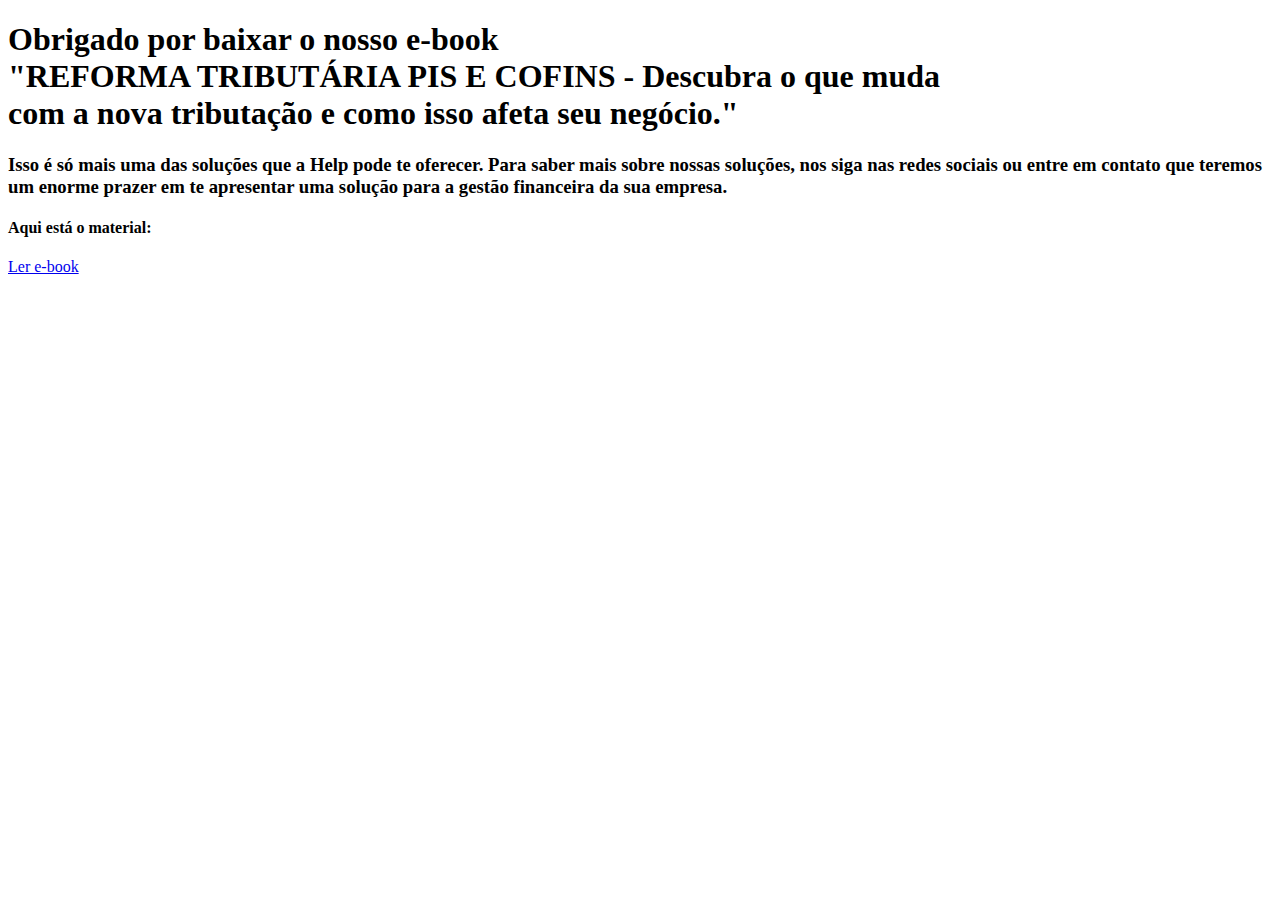
==== thank-you-page/thankyou-page.html @ 25476c3f "Mudar rota de download ebook" ====
<!DOCTYPE html>
<html lang="pt_br">
<head>
    <meta charset="UTF-8">
    <meta name="viewport" content="width=device-width, initial-scale=1.0">
    <title>Help Gestão</title>
    <link rel="stylesheet" href="style/thankyou-page.css">
    <link href="https://fonts.googleapis.com/css2?family=Roboto:wght@400;700;900&display=swap" rel="stylesheet">
</head>
<body>
    <header>
        <h1>Obrigado por baixar o nosso e-book <br> "REFORMA TRIBUTÁRIA PIS E COFINS -
            Descubra o que muda<br> com a nova tributação e como isso afeta seu negócio."</h1>
            <div class="container">
                <div>
                    <h3>Isso é só mais uma das soluções que a <strong>Help</strong> pode te oferecer.
                    Para saber mais sobre nossas soluções, nos siga nas redes sociais ou entre em contato que 
                    teremos um enorme prazer em te apresentar uma solução para a gestão financeira da sua empresa.</h3>
                </div>
                <div>
                    <h4>Aqui está o material:</h4>
                    <div>
                        <a href="../ebook/ebook-Help_Gestao-reforma_tributaria.pdf" download="ebook_help_gestao_reforma-tributaria">Ler e-book</a>
                    </div>
                </div>
            </div>
    </header>

    <section>
    </section>
    
</body>
</html>
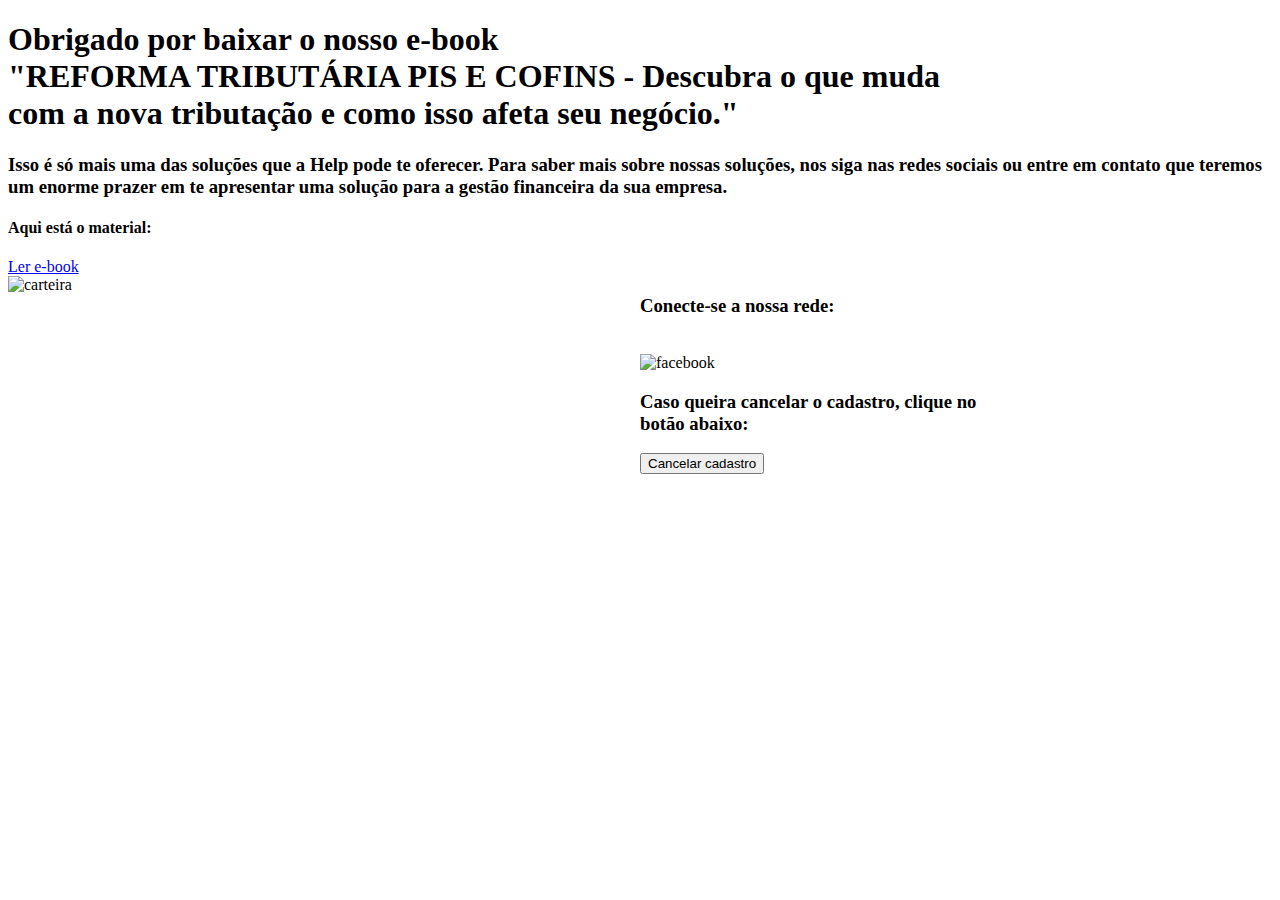
==== commit deb0e3e7: "imagens" ====
--- a/thank-you-page/thankyou-page.html
+++ b/thank-you-page/thankyou-page.html
@@ -1,5 +1,6 @@
 <!DOCTYPE html>
 <html lang="pt_br">
+
 <head>
     <meta charset="UTF-8">
     <meta name="viewport" content="width=device-width, initial-scale=1.0">
@@ -7,27 +8,33 @@
     <link rel="stylesheet" href="style/thankyou-page.css">
     <link href="https://fonts.googleapis.com/css2?family=Roboto:wght@400;700;900&display=swap" rel="stylesheet">
 </head>
+
 <body>
     <header>
-        <h1>Obrigado por baixar o nosso e-book <br> "REFORMA TRIBUTÁRIA PIS E COFINS -
-            Descubra o que muda<br> com a nova tributação e como isso afeta seu negócio."</h1>
-            <div class="container">
+        <h1>Obrigado por baixar o nosso e-book <br> "REFORMA TRIBUTÁRIA PIS E COFINS - Descubra o que muda<br> com a nova tributação e como isso afeta seu negócio."</h1>
+        <div class="container">
+            <div>
+                <h3>Isso é só mais uma das soluções que a <strong>Help</strong> pode te oferecer. Para saber mais sobre nossas soluções, nos siga nas redes sociais ou entre em contato que teremos um enorme prazer em te apresentar uma solução para a gestão
+                    financeira da sua empresa.</h3>
+            </div>
+            <div>
+                <h4>Aqui está o material:</h4>
                 <div>
-                    <h3>Isso é só mais uma das soluções que a <strong>Help</strong> pode te oferecer.
-                    Para saber mais sobre nossas soluções, nos siga nas redes sociais ou entre em contato que 
-                    teremos um enorme prazer em te apresentar uma solução para a gestão financeira da sua empresa.</h3>
-                </div>
-                <div>
-                    <h4>Aqui está o material:</h4>
-                    <div>
-                        <a href="../ebook/ebook-Help_Gestao-reforma_tributaria.pdf" download="ebook_help_gestao_reforma-tributaria">Ler e-book</a>
-                    </div>
+                    <a href="ebook/ebook-Help_Gestao-reforma_tributaria.pdf" download="ebook_help_gestao_reforma-tributaria">Ler e-book</a>
                 </div>
             </div>
+        </div>
     </header>
-
+    <div class="carteira" style="width: 50%; float:left"><img src="/captacao-leads-help-gestao/thank-you-page/imagens/carteira.png" alt="carteira"></div>
+    <div class="redes" style="width: 50%; float:right">
+        <h3>Conecte-se a nossa rede:</h3><br>
+        <img id="face" src="/captacao-leads-help-gestao/thank-you-page/imagens/face.png" alt="facebook">
+        <h3>Caso queira cancelar o cadastro, clique no <br>botão abaixo:</h3>
+        <button class="cancelar">Cancelar cadastro</button>
+    </div>
     <section>
     </section>
-    
+
 </body>
+
 </html>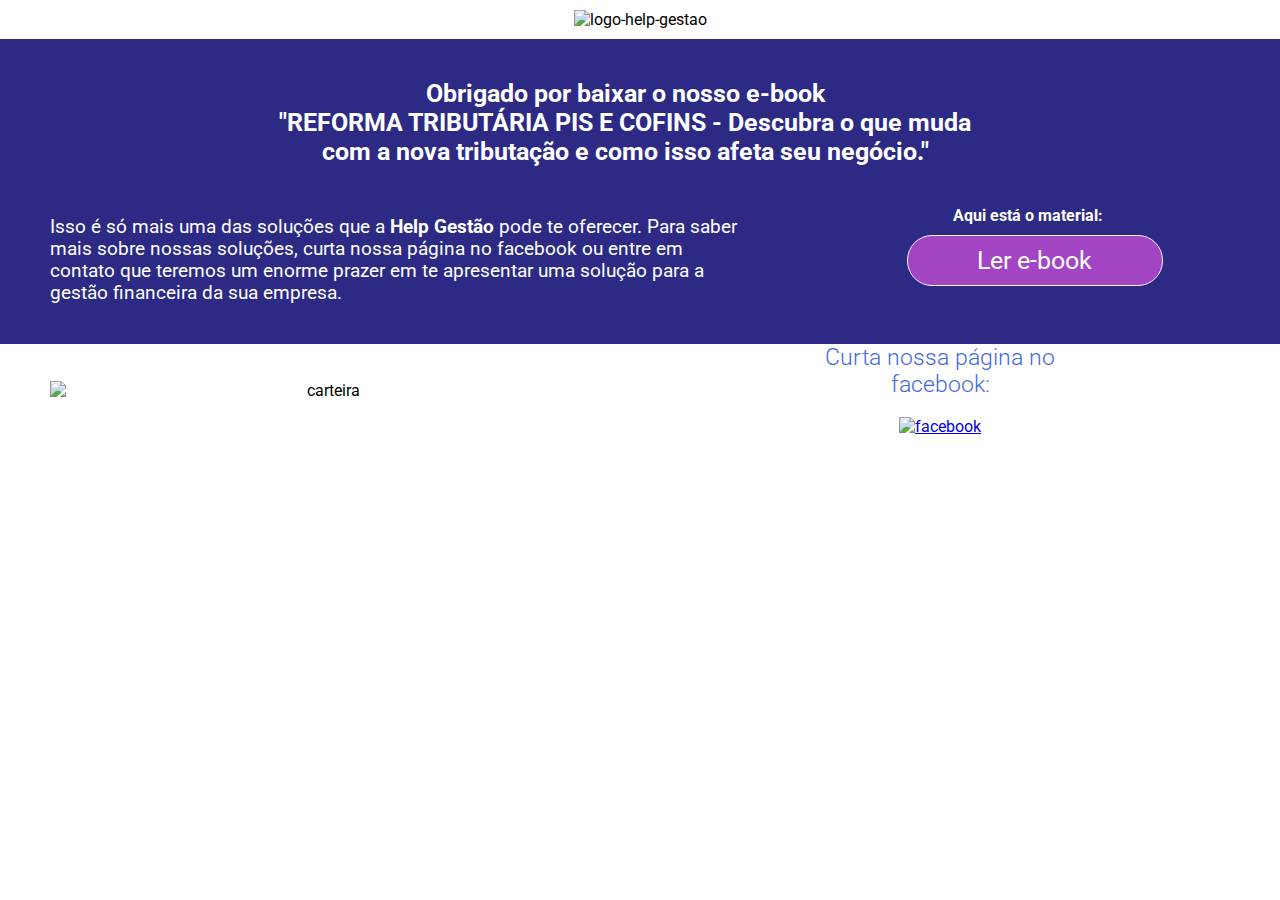
==== commit 49519320: "Fazer responsividade da thank you page" ====
--- a/thank-you-page/thankyou-page.html
+++ b/thank-you-page/thankyou-page.html
@@ -1,40 +1,69 @@
 <!DOCTYPE html>
-<html lang="pt_br">
+<html lang="pt-br">
 
-<head>
-    <meta charset="UTF-8">
-    <meta name="viewport" content="width=device-width, initial-scale=1.0">
-    <title>Help Gestão</title>
-    <link rel="stylesheet" href="style/thankyou-page.css">
-    <link href="https://fonts.googleapis.com/css2?family=Roboto:wght@400;700;900&display=swap" rel="stylesheet">
-</head>
+	<head>
+		<!-- Google Tag Manager -->
+		<script>
+			(function (w, d, s, l, i) {
+w[l] = w[l] || [];
+w[l].push({'gtm.start': new Date().getTime(), event: 'gtm.js'});
+var f = d.getElementsByTagName(s)[0],
+j = d.createElement(s),
+dl = l != 'dataLayer' ? '&l=' + l : '';
+j.async = true;
+j.src = 'https://www.googletagmanager.com/gtm.js?id=' + i + dl;
+f.parentNode.insertBefore(j, f);
+})(window, document, 'script', 'dataLayer', 'GTM-MRVCX4T');
+		</script>
+		<!-- End Google Tag Manager -->
+		<meta charset="UTF-8">
+		<meta name="viewport" content="width=device-width, initial-scale=1.0">
+		<title>Help Gestão</title>
+		<link rel="stylesheet" href="style/thankyou-page.css">
+		<link href="https://fonts.googleapis.com/css2?family=Roboto:wght@400;700;900&display=swap" rel="stylesheet">
+	</head>
 
-<body>
-    <header>
-        <h1>Obrigado por baixar o nosso e-book <br> "REFORMA TRIBUTÁRIA PIS E COFINS - Descubra o que muda<br> com a nova tributação e como isso afeta seu negócio."</h1>
-        <div class="container">
-            <div>
-                <h3>Isso é só mais uma das soluções que a <strong>Help</strong> pode te oferecer. Para saber mais sobre nossas soluções, nos siga nas redes sociais ou entre em contato que teremos um enorme prazer em te apresentar uma solução para a gestão
-                    financeira da sua empresa.</h3>
-            </div>
-            <div>
-                <h4>Aqui está o material:</h4>
-                <div>
-                    <a href="ebook/ebook-Help_Gestao-reforma_tributaria.pdf" download="ebook_help_gestao_reforma-tributaria">Ler e-book</a>
-                </div>
-            </div>
-        </div>
-    </header>
-    <div class="carteira" style="width: 50%; float:left"><img src="/captacao-leads-help-gestao/thank-you-page/imagens/carteira.png" alt="carteira"></div>
-    <div class="redes" style="width: 50%; float:right">
-        <h3>Conecte-se a nossa rede:</h3><br>
-        <img id="face" src="/captacao-leads-help-gestao/thank-you-page/imagens/face.png" alt="facebook">
-        <h3>Caso queira cancelar o cadastro, clique no <br>botão abaixo:</h3>
-        <button class="cancelar">Cancelar cadastro</button>
-    </div>
-    <section>
-    </section>
+	<body>
+		<!-- Google Tag Manager (noscript) -->
+		<noscript>
+			<iframe src="https://www.googletagmanager.com/ns.html?id=GTM-MRVCX4T" height="0" width="0" style="display:none;visibility:hidden"></iframe>
+		</noscript>
+		<!-- End Google Tag Manager (noscript) -->
+		<div class="topo">
+			<img src="../images/logo-help-gestao-lp.png" alt="logo-help-gestao">
+		</div>
+		<header>
+			<h1>Obrigado por baixar o nosso e-book
+				<br class="quebra-linha">
+				"REFORMA TRIBUTÁRIA PIS E COFINS - Descubra o que muda<br class="quebra-linha">
+				com a nova tributação e como isso afeta seu negócio."</h1>
+			<div class="container">
+				<div>
+					<h3>Isso é só mais uma das soluções que a
+						<strong>Help Gestão</strong>
+						pode te oferecer. Para saber mais sobre nossas soluções, curta nossa página no facebook ou entre em contato que teremos um enorme prazer em te apresentar uma solução para
+						a gestão financeira da sua empresa.</h3>
+				</div>
+				<div>
+					<h4>Aqui está o material:</h4>
+					<div class="div-btn">
+						<a class="btn-ebook" href="ebook/ebook-Help_Gestao-reforma_tributaria.pdf" download="ebook_help_gestao_reforma-tributaria">Ler e-book</a>
+					</div>
+				</div>
+			</div>
+		</header>
+		<section>
+			<div class="carteira">
+				<img src="imagens/carteira.jpg" alt="carteira">
+			</div>
+			<div class="redes">
+				<h3>Curta nossa página no<br>
+					facebook:</h3><br>
+				<a href="https://www.facebook.com/helpgestao"><img id="face" src="imagens/face.jpg" alt="facebook"></a>
+			</div>
+			</div>
+		</section>
 
-</body>
+	</body>
 
-</html>+</html>
--- a/thank-you-page/style/thankyou-page.css
+++ b/thank-you-page/style/thankyou-page.css
@@ -0,0 +1,186 @@
+* {
+    margin: 0;
+    padding: 0;
+    box-sizing: border-box;
+}
+
+body {
+    font-family: 'Roboto', sans-serif;
+}
+
+.div-btn {
+    display: flex;
+    justify-content: center;
+}
+
+.btn-ebook {
+    width: 50%;
+    margin-top: 10px;
+    font-size: 25px;
+    border-radius: 25px;
+    border: 1px solid whitesmoke;
+    color: white;
+    background-color: #A244C3;
+    padding-top: 10px;
+    padding-bottom: 10px;
+    position: absolute;
+    text-decoration: none;
+    float: inline-end;
+}
+
+header {
+    background-color: #2C2A85;
+    padding-right: 30px;
+    padding-left: 30px;
+    padding-top: 25px;
+    padding-bottom: 80px;
+    text-align: center;
+    color: #fff
+}
+
+section {
+    display: block;
+    text-align: center;
+}
+
+h1 {
+    font-size: 19px;
+    padding-bottom: 10px;
+}
+
+h3 {
+    font-weight: normal;
+    font-size: 1rem;
+    padding-bottom: 10px;
+}
+
+.carteira {
+    display: block;
+}
+
+.carteira img {
+    width: 300px;
+}
+
+.redes div:nth-child(0) {
+    width: 60%;
+    padding-top: 10px;
+    text-align: center;
+}
+
+.redes div:nth-child(1) {
+    width: 30%;
+    text-align: center;
+}
+
+.redes h3 {
+    font: 300 19px 'Roboto';
+    color: #4169E1;
+    text-align: center;
+}
+
+#face {
+    width: 80px;
+}
+
+.topo {
+    padding-top: 10px;
+    padding-bottom: 10px;
+    display: flex;
+    align-items: center;
+    justify-content: center;
+}
+
+.quebra-linha{
+    display: none;
+}
+
+@media (min-width:540px) {
+    section {
+        display: flex;
+        align-items: center;
+    }
+
+    .redes {
+        width: 50%;
+    }
+}
+
+@media (min-width:768px) {
+    h1 {
+        font-size: 25px;
+    }
+
+    .carteira img {
+        width: 450px;
+    }
+
+    h3 {
+        font-size: 1.17rem;
+        padding-bottom: 0;
+    }
+
+    .container {
+        display: flex;
+        margin-top: 30px;
+        justify-content: space-between;
+    }
+
+    .container div:nth-child(1) {
+        width: 60%;
+        padding-top: 10px;
+        text-align: left;
+    }
+    
+    .container div:nth-child(2) {
+        width: 30%;
+        text-align: center;
+    }
+    .div-btn {
+        display: block;
+    }
+
+    .btn-ebook {
+        width: 20%;
+    }
+}
+
+@media (min-width:992px) {
+    header {
+        background-color: #2C2A85;
+        padding-right: 80px;
+        padding-left: 50px;
+        padding-top: 40px;
+        padding-bottom: 40px;
+        text-align: center;
+        color: #fff
+    }
+
+    .redes {
+        width: 70%;
+    }
+
+    .redes h3 {
+        font: 300 23px 'Roboto';
+        color: #4169E1;
+        text-align: center;
+    }
+
+    #face {
+        width: 100px;
+    }
+
+    .carteira img {
+        width: 550px;
+        display: grid;
+    }
+
+    .carteira {
+        display: flex;
+        padding-left: 50px;
+    }
+
+    .quebra-linha{
+        display: block;
+    }
+}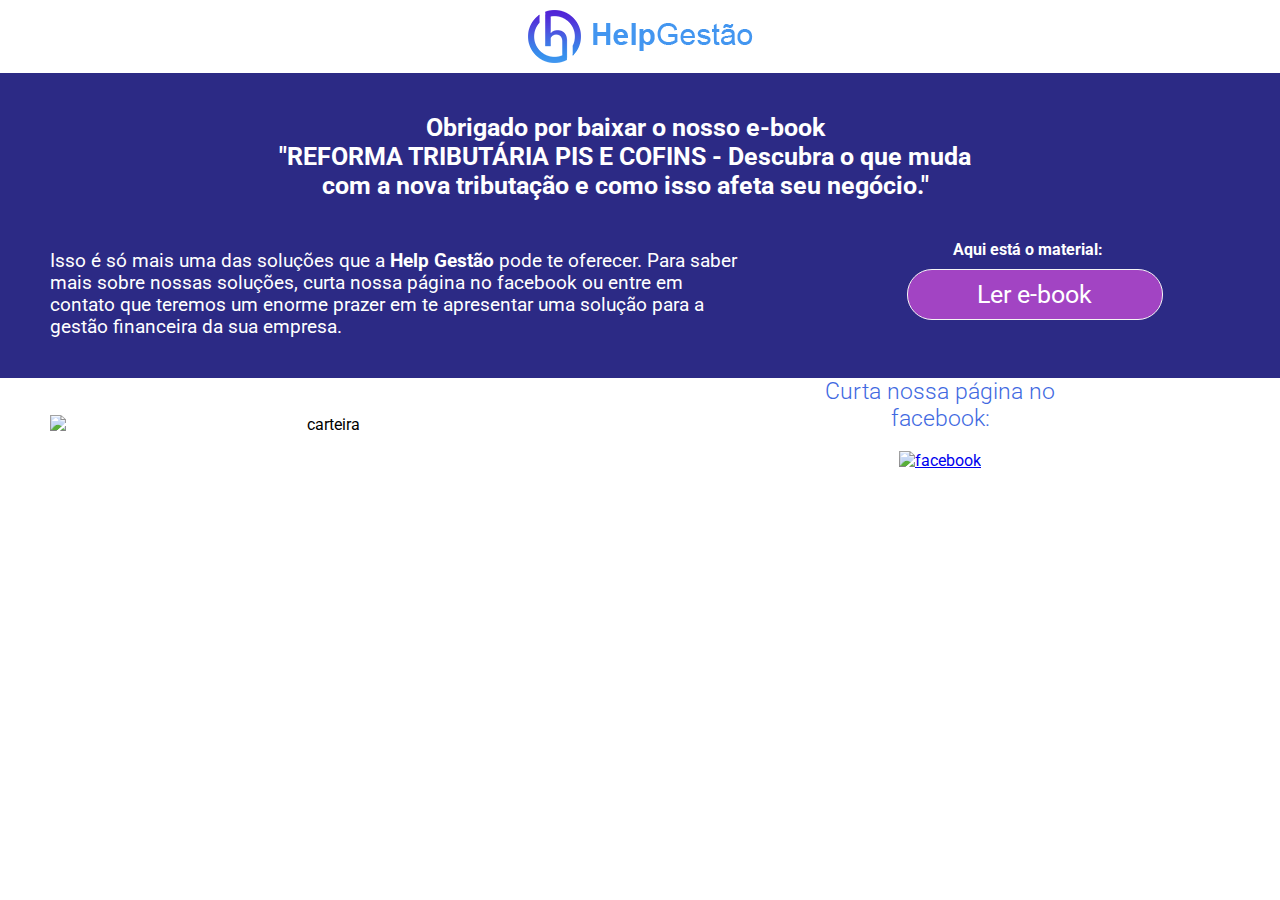
==== commit 51ed20c0: "Apaga imagens não utilizadas" ====
--- a/thank-you-page/thankyou-page.html
+++ b/thank-you-page/thankyou-page.html
@@ -30,7 +30,7 @@
 		</noscript>
 		<!-- End Google Tag Manager (noscript) -->
 		<div class="topo">
-			<img src="../images/logo-help-gestao-lp.png" alt="logo-help-gestao">
+			<img src="imagens/logo-help-gestao-lp.png" alt="logo-help-gestao">
 		</div>
 		<header>
 			<h1>Obrigado por baixar o nosso e-book
